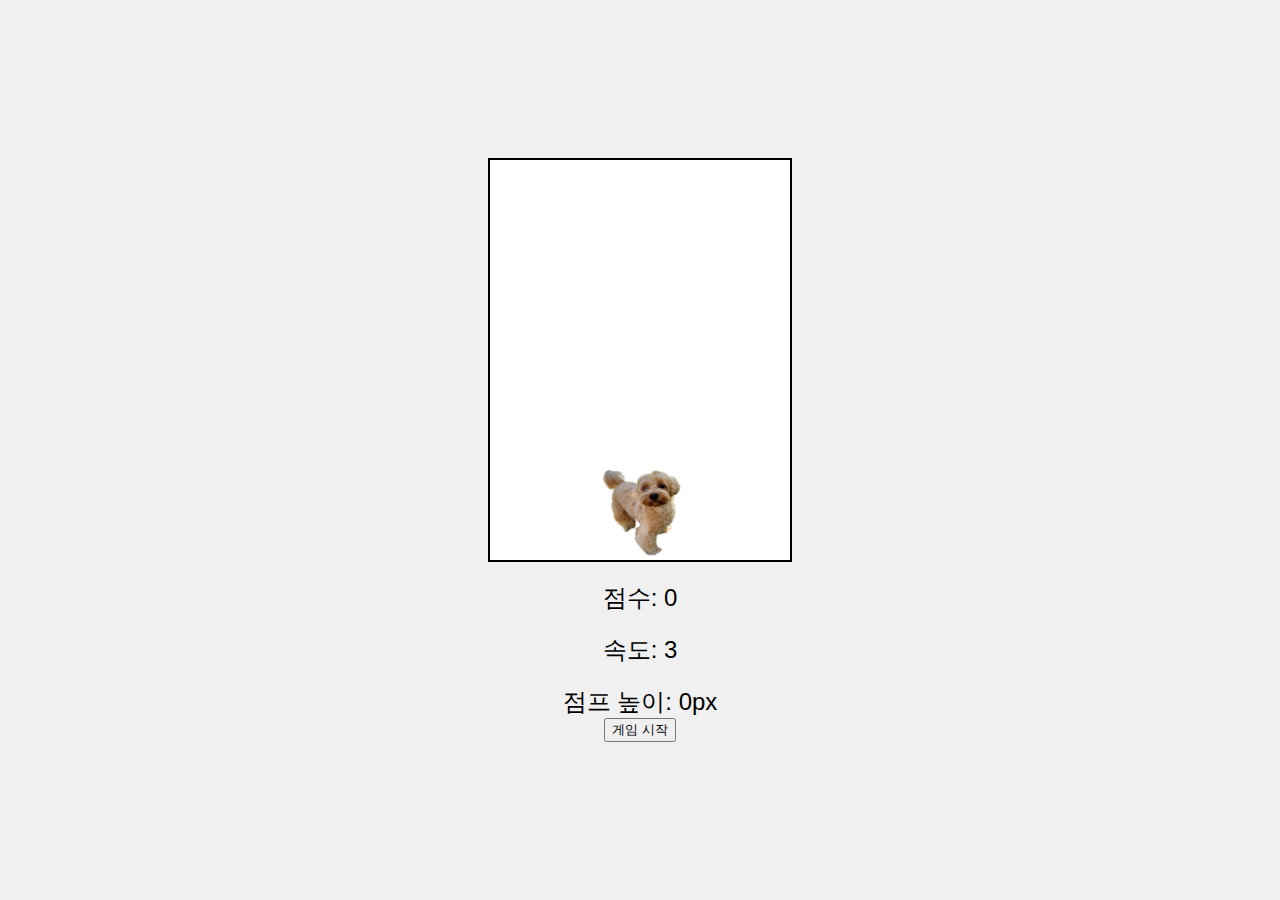
==== index.html @ b55126d2 "Update and rename jump_rope_game.html to index.html" ====
<!DOCTYPE html>
<html lang="ko">
<head>
    <meta charset="UTF-8">
    <meta name="viewport" content="width=device-width, initial-scale=1.0">
    <title>줄넘기 게임</title>
    <style>
        body {
            display: flex;
            justify-content: center;
            align-items: center;
            height: 100vh;
            margin: 0;
            font-family: Arial, sans-serif;
            background-color: #f0f0f0;
        }
        #game-container {
            text-align: center;
        }
        #game-area {
            width: 300px;
            height: 400px;
            background-color: #fff;
            border: 2px solid #000;
            position: relative;
            overflow: hidden;
        }
        #player {
            width: 100px;
            height: 100px;
            position: absolute;
            bottom: 0;
            left: 100px;
            transition: bottom 0.2s;
        }
        #rope {
            width: 300px;
            height: 200px;
            position: absolute;
            bottom: 0;
            left: 0;
        }
        #score, #speed, #jump-height {
            font-size: 24px;
            margin-top: 20px;
        }
    </style>
</head>
<body>
    <div id="game-container">
        <div id="game-area">
            <img id="player" src="apple_dog.png" alt="강아지 플레이어">
            <svg id="rope" viewBox="0 0 300 200">
                <path id="rope-path" fill="none" stroke="red" stroke-width="2"/>
            </svg>
        </div>
        <div id="score">점수: <span id="score-value">0</span></div>
        <div id="speed">속도: <span id="speed-value">3</span></div>
        <div id="jump-height">점프 높이: <span id="jump-height-value">0</span>px</div>
        <button id="start-button">게임 시작</button>
    </div>

    <script>
        const player = document.getElementById('player');
        const ropePath = document.getElementById('rope-path');
        const scoreValue = document.getElementById('score-value');
        const speedValue = document.getElementById('speed-value');
        const jumpHeightValue = document.getElementById('jump-height-value');
        const startButton = document.getElementById('start-button');
        const gameArea = document.getElementById('game-area');

        let score = 0;
        let isJumping = false;
        let ropeAngle = 0;
        let gameInterval;
        let baseSpeed = 3;
        let currentSpeed = baseSpeed;
        let jumpCount = 0;
        let currentJumpHeight = 0;
        const MAX_JUMP_HEIGHT = 50;

        function jump() {
            if (!isJumping) {
                isJumping = true;
                let jumpHeight = 0;
                const jumpInterval = setInterval(() => {
                    if (jumpHeight < MAX_JUMP_HEIGHT) {
                        jumpHeight += 5;
                        player.style.bottom = jumpHeight + 'px';
                        currentJumpHeight = jumpHeight;
                        jumpHeightValue.textContent = currentJumpHeight;
                    } else {
                        clearInterval(jumpInterval);
                        const fallInterval = setInterval(() => {
                            if (jumpHeight > 0) {
                                jumpHeight -= 5;
                                player.style.bottom = jumpHeight + 'px';
                                currentJumpHeight = jumpHeight;
                                jumpHeightValue.textContent = currentJumpHeight;
                            } else {
                                clearInterval(fallInterval);
                                isJumping = false;
                                currentJumpHeight = 0;
                                jumpHeightValue.textContent = currentJumpHeight;
                            }
                        }, 20);
                    }
                }, 20);
            }
        }

        function moveRope() {
            ropeAngle += currentSpeed;
            if (ropeAngle >= 360) ropeAngle = 0;
            
            const radians = ropeAngle * Math.PI / 180;
            const amplitude = 100;
            const y = amplitude * Math.abs(Math.sin(radians));
            
            const path = `M0,200 Q150,${200 - y * 2} 300,200`;
            ropePath.setAttribute('d', path);

            checkCollision(y);
        }

        function checkCollision(ropeHeight) {
            const playerBottom = parseInt(player.style.bottom || '0');

            if (ropeHeight <= 5 && playerBottom < 5) {
                endGame();
            } else if (ropeHeight <= 5 && playerBottom >= 5) {
                score++;
                jumpCount++;
                scoreValue.textContent = score;
                
                if (jumpCount % 3 === 0) {
                    randomizeSpeed();
                }
                
                if (jumpCount % 5 === 0) {
                    baseSpeed++;
                    currentSpeed = baseSpeed;
                }
                
                updateSpeedDisplay();
            }
        }

        function randomizeSpeed() {
            const minSpeed = Math.max(1, baseSpeed - 2);
            const maxSpeed = baseSpeed + 2;
            currentSpeed = minSpeed + Math.random() * (maxSpeed - minSpeed);
            currentSpeed = Math.round(currentSpeed * 10) / 10;
        }

        function updateSpeedDisplay() {
            speedValue.textContent = currentSpeed.toFixed(1);
        }

        function startGame() {
            score = 0;
            jumpCount = 0;
            baseSpeed = 3;
            currentSpeed = baseSpeed;
            scoreValue.textContent = score;
            updateSpeedDisplay();
            jumpHeightValue.textContent = '0';
            startButton.disabled = true;
            gameInterval = setInterval(moveRope, 20);
            document.addEventListener('keydown', handleKeyPress);
        }

        function endGame() {
            clearInterval(gameInterval);
            alert(`게임 오버! 최종 점수: ${score}`);
            startButton.disabled = false;
            document.removeEventListener('keydown', handleKeyPress);
        }

        function handleKeyPress(e) {
            if (e.code === 'Space') {
                jump();
            }
        }

        startButton.addEventListener('click', startGame);
    </script>
</body>
</html>
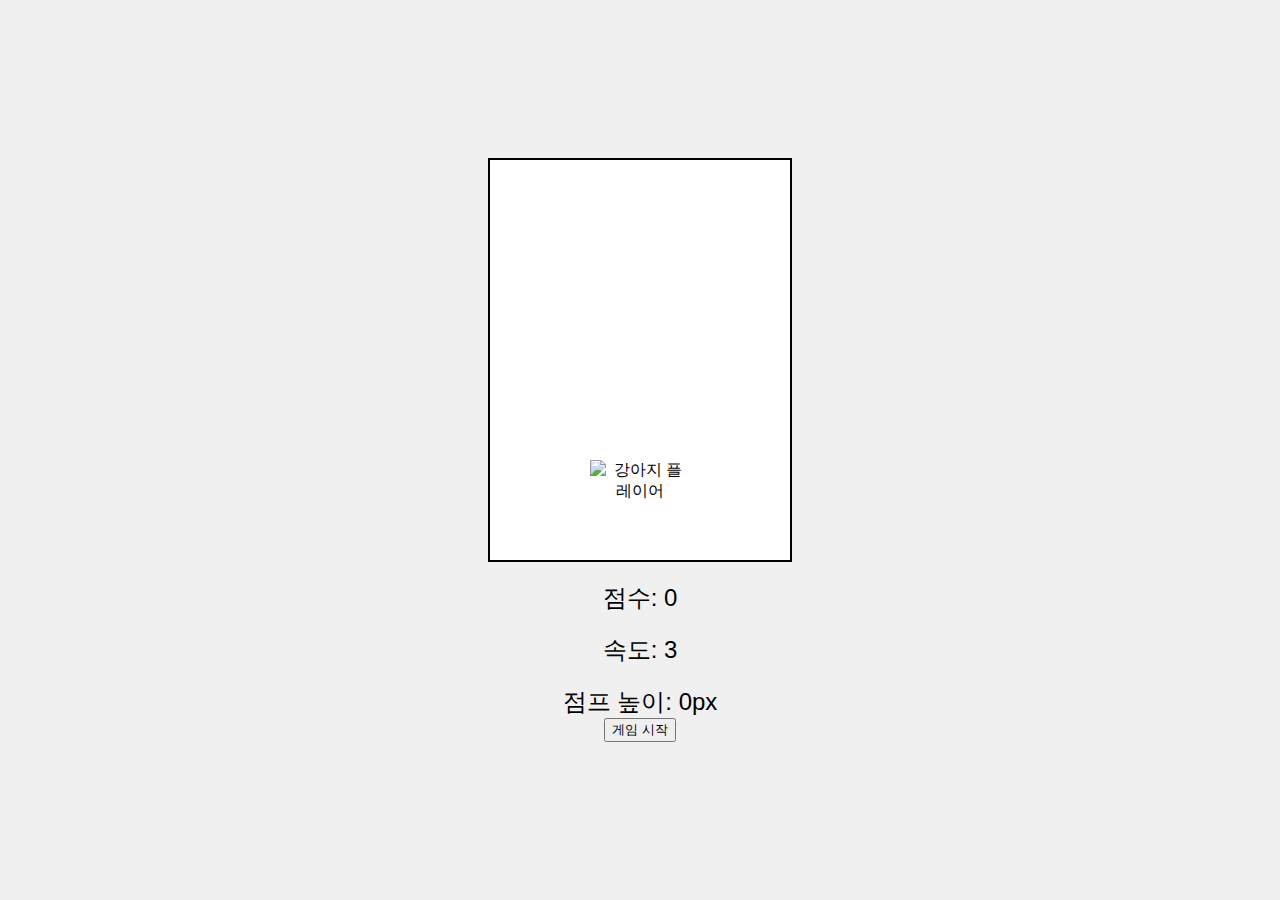
==== commit 17e81f38: "Update index.html" ====
--- a/index.html
+++ b/index.html
@@ -25,13 +25,17 @@
             position: relative;
             overflow: hidden;
         }
-        #player {
+        #player-container {
             width: 100px;
             height: 100px;
             position: absolute;
             bottom: 0;
             left: 100px;
-            transition: bottom 0.2s;
+            transition: bottom 0.5s;
+        }
+        #player {
+            width: 100%;
+            height: 100%;
         }
         #rope {
             width: 300px;
@@ -44,12 +48,21 @@
             font-size: 24px;
             margin-top: 20px;
         }
+        @keyframes spin {
+            0% { transform: rotate(0deg); }
+            100% { transform: rotate(360deg); }
+        }
+        .jumping {
+            animation: spin 0.5s linear;
+        }
     </style>
 </head>
 <body>
     <div id="game-container">
         <div id="game-area">
-            <img id="player" src="apple_dog.png" alt="강아지 플레이어">
+            <div id="player-container">
+                <img id="player" src="dog.png" alt="강아지 플레이어">
+            </div>
             <svg id="rope" viewBox="0 0 300 200">
                 <path id="rope-path" fill="none" stroke="red" stroke-width="2"/>
             </svg>
@@ -61,6 +74,7 @@
     </div>
 
     <script>
+        const playerContainer = document.getElementById('player-container');
         const player = document.getElementById('player');
         const ropePath = document.getElementById('rope-path');
         const scoreValue = document.getElementById('score-value');
@@ -86,15 +100,20 @@
                 const jumpInterval = setInterval(() => {
                     if (jumpHeight < MAX_JUMP_HEIGHT) {
                         jumpHeight += 5;
-                        player.style.bottom = jumpHeight + 'px';
+                        playerContainer.style.bottom = jumpHeight + 'px';
                         currentJumpHeight = jumpHeight;
                         jumpHeightValue.textContent = currentJumpHeight;
+                        
+                        // 점프 시작 시 회전 애니메이션 추가
+                        if (jumpHeight === 5) {
+                            player.classList.add('jumping');
+                        }
                     } else {
                         clearInterval(jumpInterval);
                         const fallInterval = setInterval(() => {
                             if (jumpHeight > 0) {
                                 jumpHeight -= 5;
-                                player.style.bottom = jumpHeight + 'px';
+                                playerContainer.style.bottom = jumpHeight + 'px';
                                 currentJumpHeight = jumpHeight;
                                 jumpHeightValue.textContent = currentJumpHeight;
                             } else {
@@ -102,6 +121,8 @@
                                 isJumping = false;
                                 currentJumpHeight = 0;
                                 jumpHeightValue.textContent = currentJumpHeight;
+                                // 점프 종료 시 회전 애니메이션 제거
+                                player.classList.remove('jumping');
                             }
                         }, 20);
                     }
@@ -124,7 +145,7 @@
         }
 
         function checkCollision(ropeHeight) {
-            const playerBottom = parseInt(player.style.bottom || '0');
+            const playerBottom = parseInt(playerContainer.style.bottom || '0');
 
             if (ropeHeight <= 5 && playerBottom < 5) {
                 endGame();
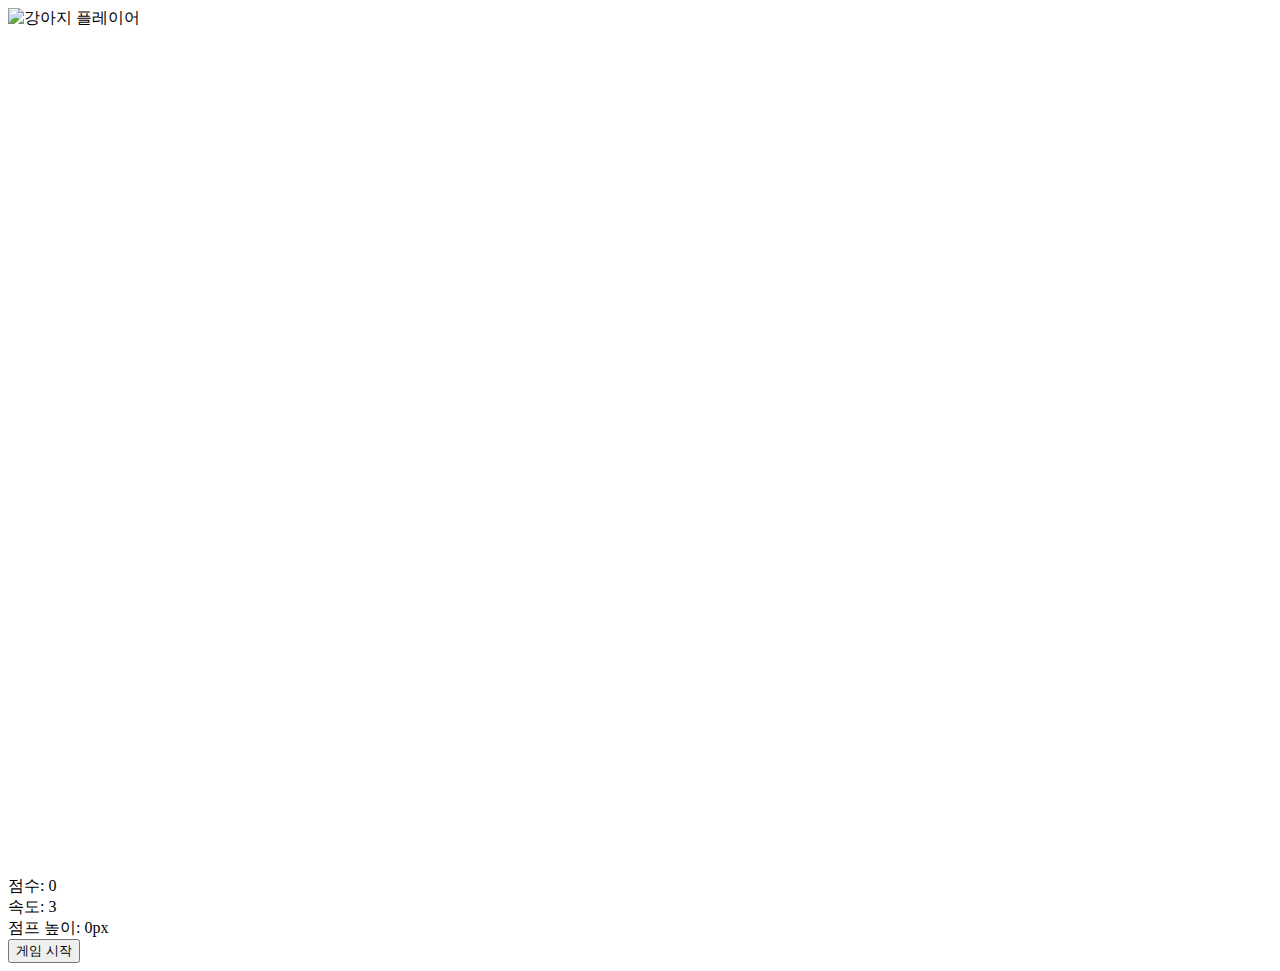
==== commit a5f9268c: "Update index.html" ====
--- a/index.html
+++ b/index.html
@@ -4,58 +4,7 @@
     <meta charset="UTF-8">
     <meta name="viewport" content="width=device-width, initial-scale=1.0">
     <title>줄넘기 게임</title>
-    <style>
-        body {
-            display: flex;
-            justify-content: center;
-            align-items: center;
-            height: 100vh;
-            margin: 0;
-            font-family: Arial, sans-serif;
-            background-color: #f0f0f0;
-        }
-        #game-container {
-            text-align: center;
-        }
-        #game-area {
-            width: 300px;
-            height: 400px;
-            background-color: #fff;
-            border: 2px solid #000;
-            position: relative;
-            overflow: hidden;
-        }
-        #player-container {
-            width: 100px;
-            height: 100px;
-            position: absolute;
-            bottom: 0;
-            left: 100px;
-            transition: bottom 0.5s;
-        }
-        #player {
-            width: 100%;
-            height: 100%;
-        }
-        #rope {
-            width: 300px;
-            height: 200px;
-            position: absolute;
-            bottom: 0;
-            left: 0;
-        }
-        #score, #speed, #jump-height {
-            font-size: 24px;
-            margin-top: 20px;
-        }
-        @keyframes spin {
-            0% { transform: rotate(0deg); }
-            100% { transform: rotate(360deg); }
-        }
-        .jumping {
-            animation: spin 0.5s linear;
-        }
-    </style>
+    <link rel="stylesheet" href="styles.css">
 </head>
 <body>
     <div id="game-container">
@@ -72,139 +21,6 @@
         <div id="jump-height">점프 높이: <span id="jump-height-value">0</span>px</div>
         <button id="start-button">게임 시작</button>
     </div>
-
-    <script>
-        const playerContainer = document.getElementById('player-container');
-        const player = document.getElementById('player');
-        const ropePath = document.getElementById('rope-path');
-        const scoreValue = document.getElementById('score-value');
-        const speedValue = document.getElementById('speed-value');
-        const jumpHeightValue = document.getElementById('jump-height-value');
-        const startButton = document.getElementById('start-button');
-        const gameArea = document.getElementById('game-area');
-
-        let score = 0;
-        let isJumping = false;
-        let ropeAngle = 0;
-        let gameInterval;
-        let baseSpeed = 3;
-        let currentSpeed = baseSpeed;
-        let jumpCount = 0;
-        let currentJumpHeight = 0;
-        const MAX_JUMP_HEIGHT = 50;
-
-        function jump() {
-            if (!isJumping) {
-                isJumping = true;
-                let jumpHeight = 0;
-                const jumpInterval = setInterval(() => {
-                    if (jumpHeight < MAX_JUMP_HEIGHT) {
-                        jumpHeight += 5;
-                        playerContainer.style.bottom = jumpHeight + 'px';
-                        currentJumpHeight = jumpHeight;
-                        jumpHeightValue.textContent = currentJumpHeight;
-                        
-                        // 점프 시작 시 회전 애니메이션 추가
-                        if (jumpHeight === 5) {
-                            player.classList.add('jumping');
-                        }
-                    } else {
-                        clearInterval(jumpInterval);
-                        const fallInterval = setInterval(() => {
-                            if (jumpHeight > 0) {
-                                jumpHeight -= 5;
-                                playerContainer.style.bottom = jumpHeight + 'px';
-                                currentJumpHeight = jumpHeight;
-                                jumpHeightValue.textContent = currentJumpHeight;
-                            } else {
-                                clearInterval(fallInterval);
-                                isJumping = false;
-                                currentJumpHeight = 0;
-                                jumpHeightValue.textContent = currentJumpHeight;
-                                // 점프 종료 시 회전 애니메이션 제거
-                                player.classList.remove('jumping');
-                            }
-                        }, 20);
-                    }
-                }, 20);
-            }
-        }
-
-        function moveRope() {
-            ropeAngle += currentSpeed;
-            if (ropeAngle >= 360) ropeAngle = 0;
-            
-            const radians = ropeAngle * Math.PI / 180;
-            const amplitude = 100;
-            const y = amplitude * Math.abs(Math.sin(radians));
-            
-            const path = `M0,200 Q150,${200 - y * 2} 300,200`;
-            ropePath.setAttribute('d', path);
-
-            checkCollision(y);
-        }
-
-        function checkCollision(ropeHeight) {
-            const playerBottom = parseInt(playerContainer.style.bottom || '0');
-
-            if (ropeHeight <= 5 && playerBottom < 5) {
-                endGame();
-            } else if (ropeHeight <= 5 && playerBottom >= 5) {
-                score++;
-                jumpCount++;
-                scoreValue.textContent = score;
-                
-                if (jumpCount % 3 === 0) {
-                    randomizeSpeed();
-                }
-                
-                if (jumpCount % 5 === 0) {
-                    baseSpeed++;
-                    currentSpeed = baseSpeed;
-                }
-                
-                updateSpeedDisplay();
-            }
-        }
-
-        function randomizeSpeed() {
-            const minSpeed = Math.max(1, baseSpeed - 2);
-            const maxSpeed = baseSpeed + 2;
-            currentSpeed = minSpeed + Math.random() * (maxSpeed - minSpeed);
-            currentSpeed = Math.round(currentSpeed * 10) / 10;
-        }
-
-        function updateSpeedDisplay() {
-            speedValue.textContent = currentSpeed.toFixed(1);
-        }
-
-        function startGame() {
-            score = 0;
-            jumpCount = 0;
-            baseSpeed = 3;
-            currentSpeed = baseSpeed;
-            scoreValue.textContent = score;
-            updateSpeedDisplay();
-            jumpHeightValue.textContent = '0';
-            startButton.disabled = true;
-            gameInterval = setInterval(moveRope, 20);
-            document.addEventListener('keydown', handleKeyPress);
-        }
-
-        function endGame() {
-            clearInterval(gameInterval);
-            alert(`게임 오버! 최종 점수: ${score}`);
-            startButton.disabled = false;
-            document.removeEventListener('keydown', handleKeyPress);
-        }
-
-        function handleKeyPress(e) {
-            if (e.code === 'Space') {
-                jump();
-            }
-        }
-
-        startButton.addEventListener('click', startGame);
-    </script>
+    <script src="script.js"></script>
 </body>
 </html>
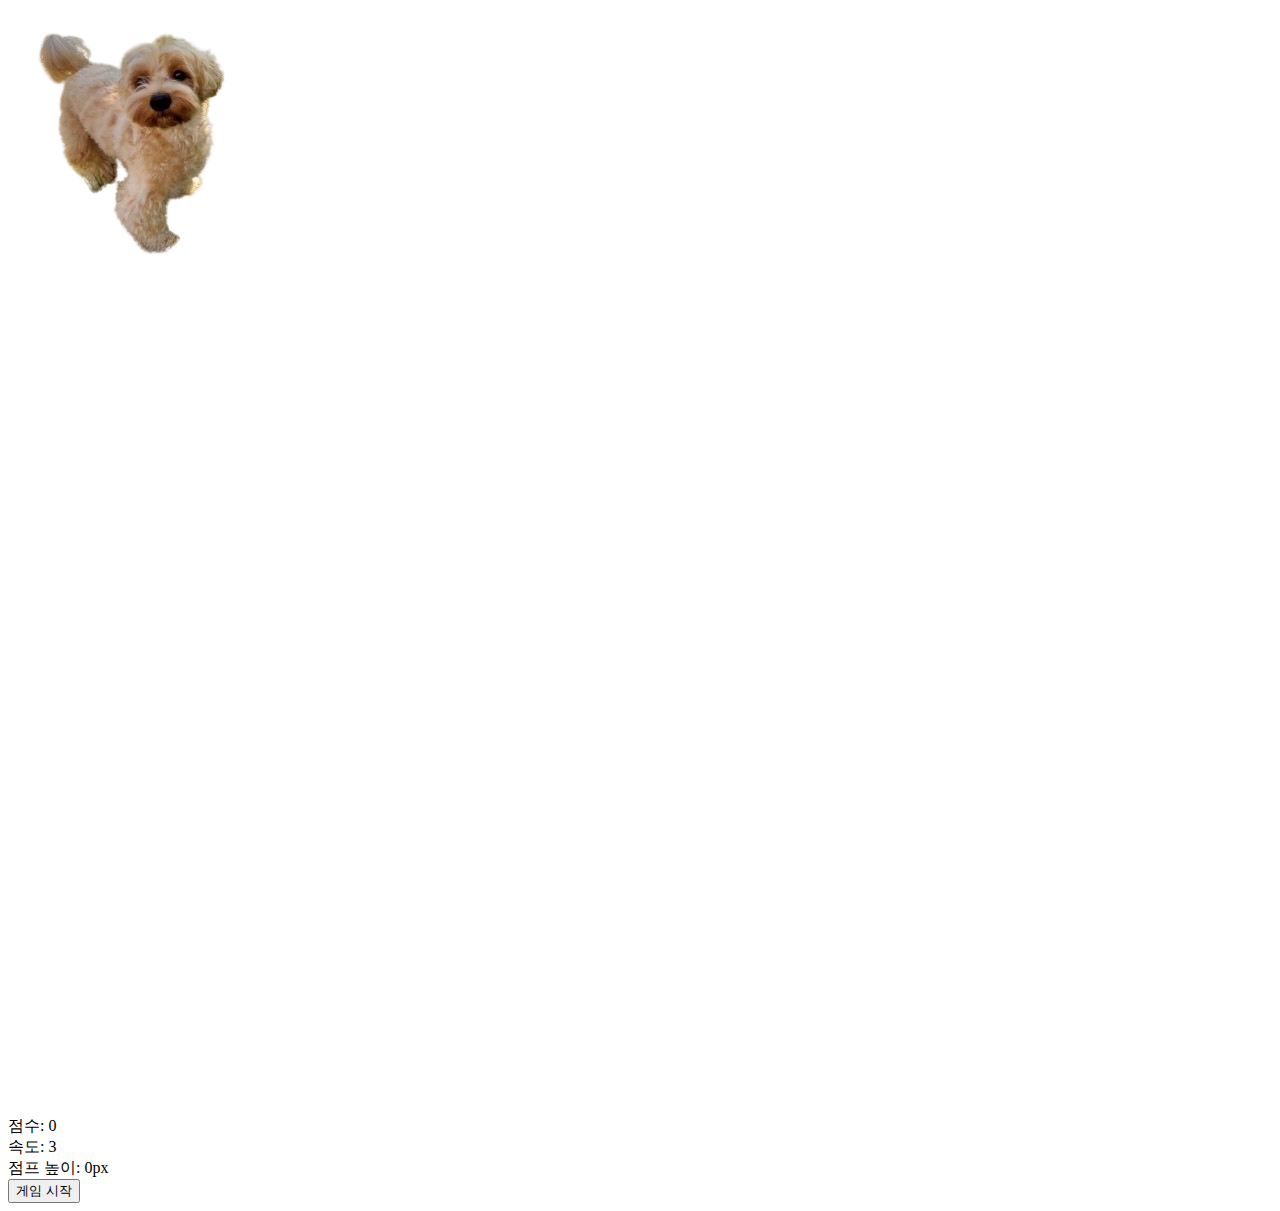
==== commit c6780647: "Update index.html" ====
--- a/index.html
+++ b/index.html
@@ -10,7 +10,7 @@
     <div id="game-container">
         <div id="game-area">
             <div id="player-container">
-                <img id="player" src="dog.png" alt="강아지 플레이어">
+                <img id="player" src="apple_dog.png" alt="강아지 플레이어">
             </div>
             <svg id="rope" viewBox="0 0 300 200">
                 <path id="rope-path" fill="none" stroke="red" stroke-width="2"/>
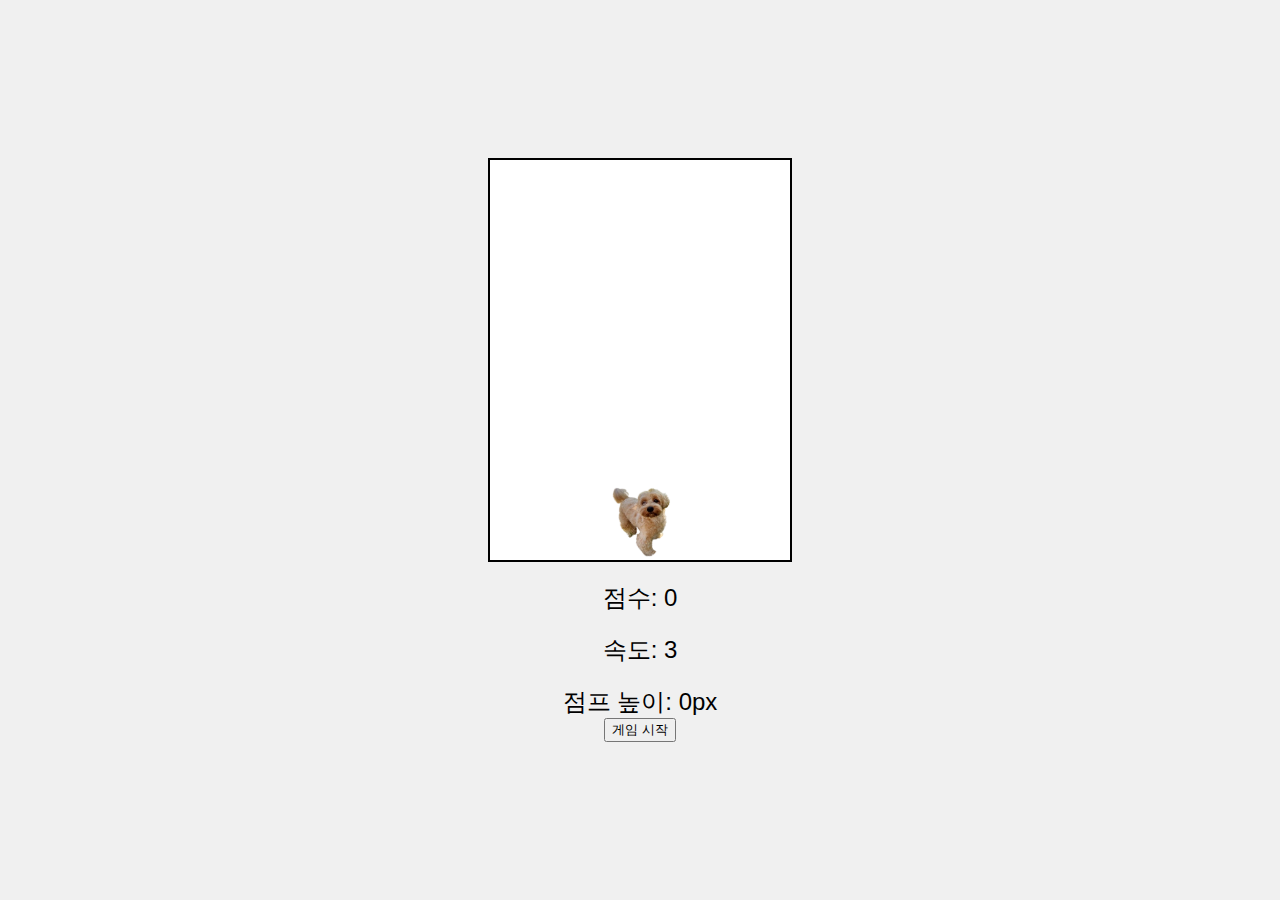
==== commit 3333e7cb: "Update index.html" ====
--- a/index.html
+++ b/index.html
@@ -4,7 +4,8 @@
     <meta charset="UTF-8">
     <meta name="viewport" content="width=device-width, initial-scale=1.0">
     <title>줄넘기 게임</title>
-    <link rel="stylesheet" href="styles.css">
+    <link rel="stylesheet" href="jump_rope_game.css">
+    <script src="jump_rope_game.js"></script>
 </head>
 <body>
     <div id="game-container">
@@ -12,7 +13,7 @@
             <div id="player-container">
                 <img id="player" src="apple_dog.png" alt="강아지 플레이어">
             </div>
-            <svg id="rope" viewBox="0 0 300 200">
+            <svg id="rope" viewBox="0 0 300 400">
                 <path id="rope-path" fill="none" stroke="red" stroke-width="2"/>
             </svg>
         </div>
--- a/jump_rope_game.css
+++ b/jump_rope_game.css
@@ -0,0 +1,59 @@
+body {
+    display: flex;
+    justify-content: center;
+    align-items: center;
+    height: 100vh;
+    margin: 0;
+    font-family: Arial, sans-serif;
+    background-color: #f0f0f0;
+}
+
+#game-container {
+    text-align: center;
+}
+
+#game-area {
+    width: 300px;
+    height: 400px;
+    background-color: #fff;
+    border: 2px solid #000;
+    position: relative;
+    overflow: hidden;
+}
+
+#player-container {
+    width: 80px;
+    height: 80px;
+    position: absolute;
+    bottom: 0;
+    left: 110px;
+    transition: bottom 0.5s;
+}
+
+#player {
+    width: 100%;
+    height: 100%;
+    object-fit: contain;
+}
+
+#rope {
+    width: 300px;
+    height: 200px;
+    position: absolute;
+    bottom: 0;
+    left: 0;
+}
+
+#score, #speed, #jump-height {
+    font-size: 24px;
+    margin-top: 20px;
+}
+
+@keyframes spin {
+    0% { transform: rotate(0deg); }
+    100% { transform: rotate(360deg); }
+}
+
+.jumping {
+    animation: spin 0.5s linear;
+}
